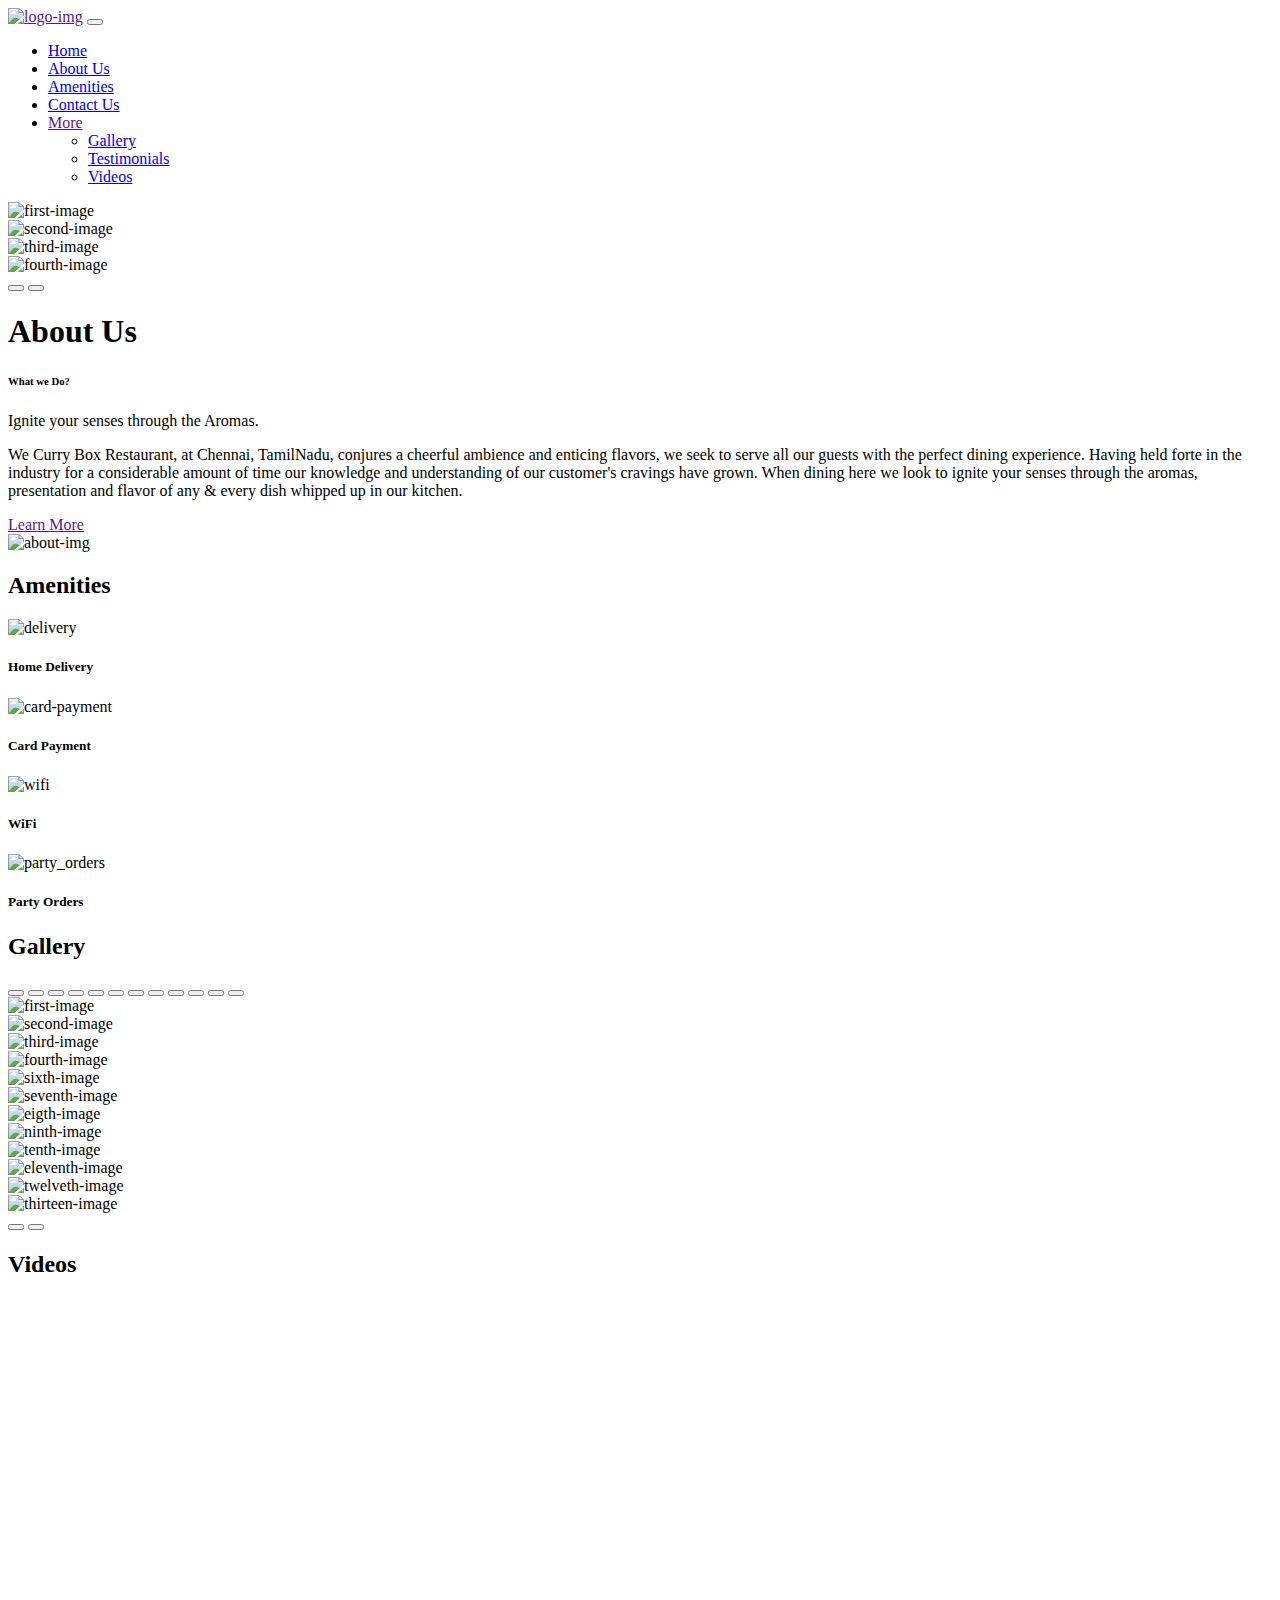
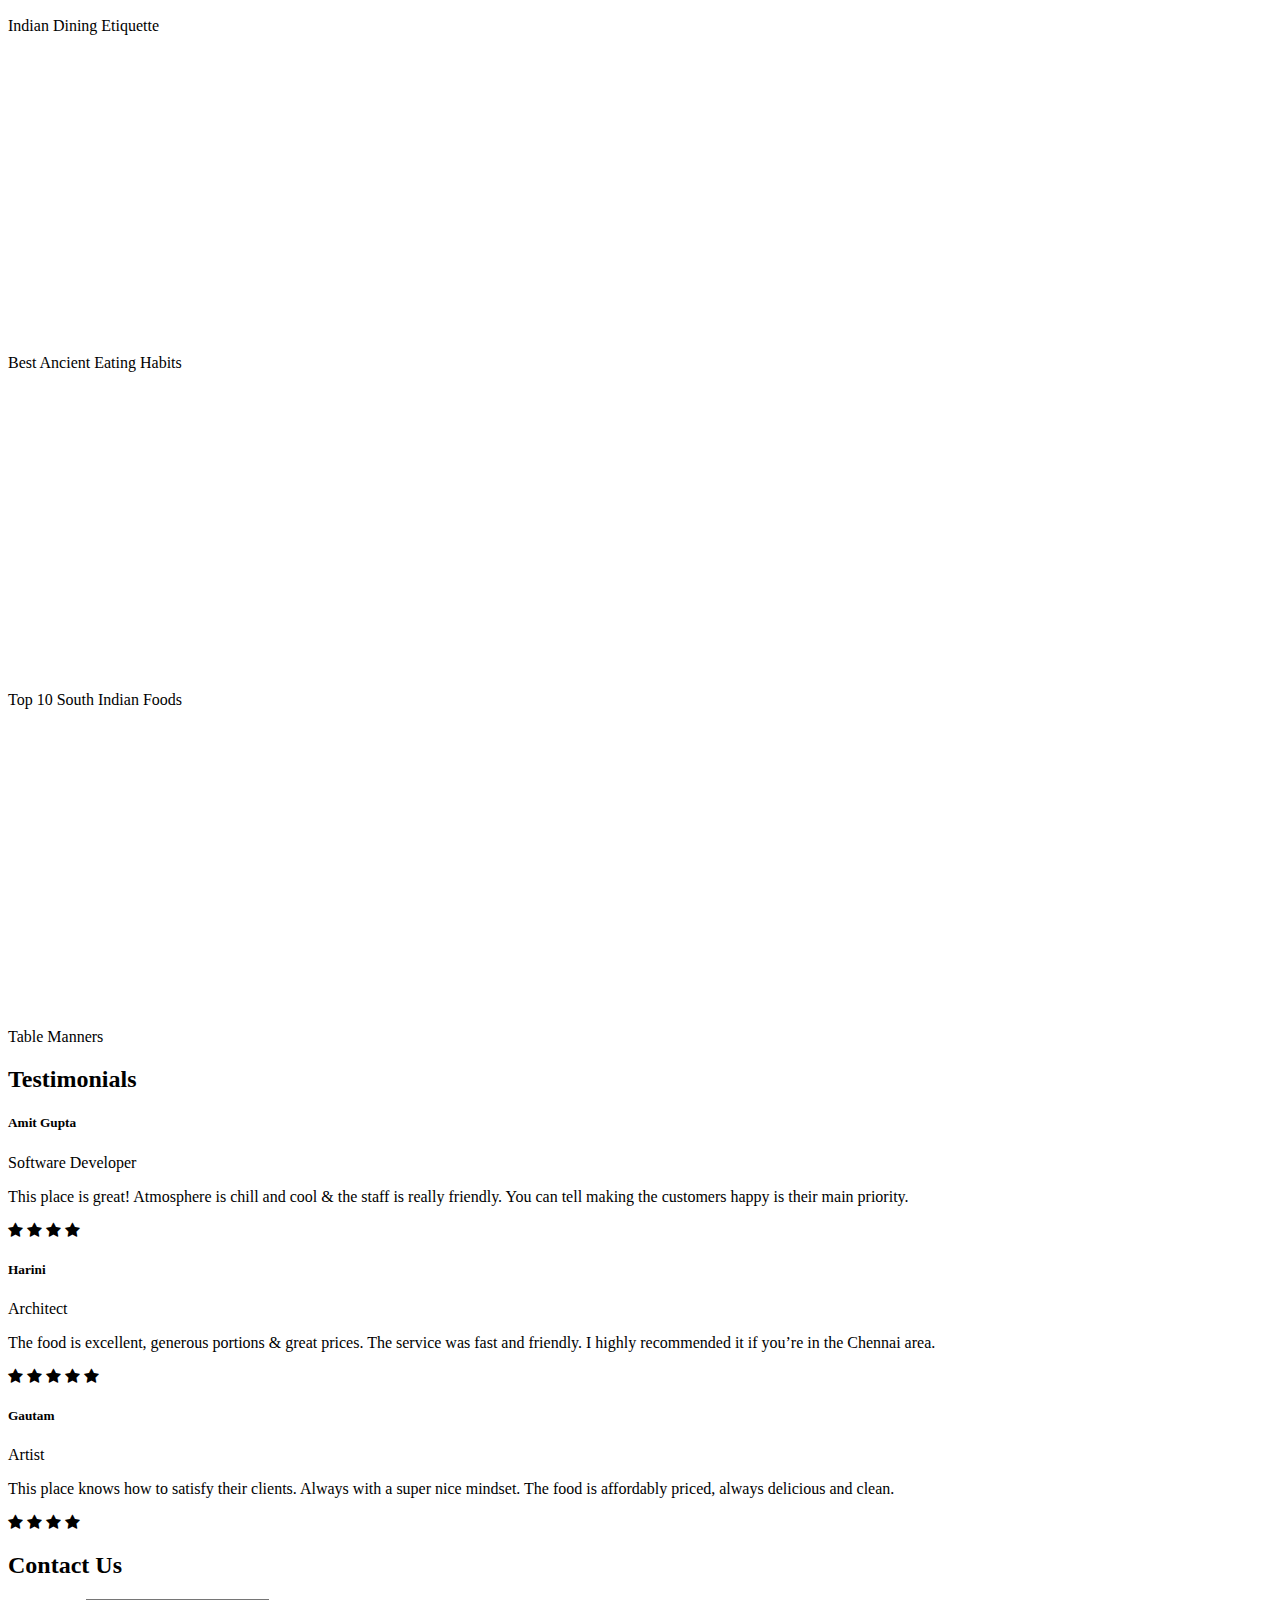
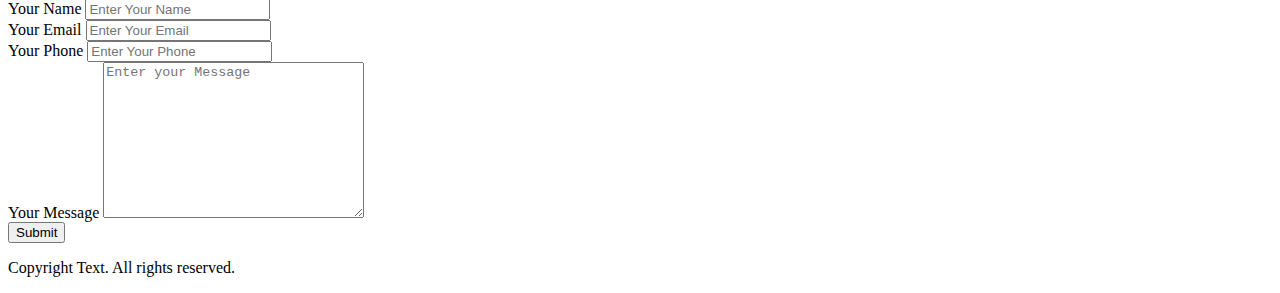
==== index.html @ 2f4ee542 "Add files via upload" ====
<!DOCTYPE html>
<html lang="en">

<head>
    <meta charset="UTF-8">
    <meta http-equiv="X-UA-Compatible" content="IE=edge">
    <meta name="viewport" content="width=device-width, initial-scale=1.0">
    <title>Curry Box</title>

    <!---- Favicon ----->
    <link rel="icon" href="images/favicon.png">

    <!------------------------- Google Font Integration ---------------------------->
    <link href='http://fonts.googleapis.com/css?family=Open+Sans:400italic,400,700,300|Love+Ya+Like+A+Sister' rel='stylesheet' type='text/css'>

    <!--------- Bootstrap CSS ------>
    <link href="https://cdn.jsdelivr.net/npm/bootstrap@5.0.2/dist/css/bootstrap.min.css" rel="stylesheet" integrity="sha384-EVSTQN3/azprG1Anm3QDgpJLIm9Nao0Yz1ztcQTwFspd3yD65VohhpuuCOmLASjC" crossorigin="anonymous">

    <!--------- Custom CSS -------->
    <link rel="stylesheet" href="css/styles.css">

    <!---- Font Awesome Icons ---->
    <link href="https://maxcdn.bootstrapcdn.com/font-awesome/4.1.0/css/font-awesome.min.css" rel="stylesheet">

</head>

<body data-bs-spy="scroll" data-bs-target="#main_menu">
    
    <!--------------------- Logo & Navbar ----------------->

    <nav id="main_menu" class="navbar navbar-expand-md navbar-light bg-light fixed-top">
        <div class="container">
            <a class="navbar-brand" href=""><img src="images/logo.png" alt="logo-img" width="180"></a>
        
            <button class="navbar-toggler" type="button" data-bs-toggle="collapse" data-bs-target="#mainMenu">
                <span class="navbar-toggler-icon"></span>
            </button>

            <div id="mainMenu" class="collapse navbar-collapse">
                <ul class="navbar-nav ms-auto sticky-top">
                    <li><a class="nav-link" href="#slider">Home</a></li>
                    <li><a class="nav-link" href="#about">About Us</a></li>
                    <li><a class="nav-link" href="#amenities">Amenities</a></li>
                    <li><a class="nav-link" href="#contact">Contact Us</a></li>

                    <li class="dropdown"><a class="nav-link dropdown-toggle" href="" role="button" data-bs-toggle="dropdown">More</a>
                        <ul class="dropdown-menu">
                            <li><a class="dropdown-item" href="#gallery">Gallery</a></li>
                            <li><a class="dropdown-item" href="#testimonials">Testimonials</a></li>
                            <li><a class="dropdown-item" href="#videos">Videos</a></li>
                        </ul>
                    </li>
                </ul>
            </div>

        </div>
    </nav>

    <!---------- Carousel ---------->

    <section id="slider" class="carousel slide carousel-fade" data-bs-ride="carousel" data-bs-touch="true">
        
        <div class="carousel-inner">
            <div class="carousel-item active">
                <img class="d-block w-100" src="images/banner_01.jpg" alt="first-image">
            </div>

            <div class="carousel-item">
                <img class="d-block w-100 mx-auto" src="images/banner_02.jpeg" alt="second-image">
            </div>

            <div class="carousel-item">
                <img class="d-block w-100" src="images/banner_03.jpeg" alt="third-image">
            </div>

            <div class="carousel-item">
                <img class="d-block w-100" src="images/banner_04.jpeg" alt="fourth-image">
            </div>
        </div>

        <button class="carousel-control-prev" type="button" data-bs-target="#slider" data-bs-slide="prev">
            <span class="carousel-control-prev-icon"></span>
        </button>

        <button class="carousel-control-next" type="button" data-bs-target="#slider" data-bs-slide="next">
            <span class="carousel-control-next-icon"></span>
        </button>

    </section>

    <!------------------ About Us --------------->

    <section id="about" class="pt-md-5">
        <div class="container">
            <div class="row">
                <div class="col-md-6 align-self-center">
                    <h1>About Us</h1>
                    <h6>What we Do?</h6>
                    <p>Ignite your senses through the Aromas.</p>
                    <p>We Curry Box Restaurant, at Chennai, TamilNadu, conjures a cheerful ambience and enticing flavors, we seek to serve all our guests with the perfect dining experience. Having held forte in the industry for a considerable amount of time our knowledge and understanding of our customer's cravings have grown. When dining here we look to ignite your senses through the aromas, presentation and flavor of any & every dish whipped up in our kitchen.</p>
                    <a class="btn btn-info" href="">Learn More</a>
                </div>
                <div class="col-md-6 align-self-md-center">
                    <img src="images/about.PNG" alt="about-img">
                </div>
            </div>
        </div>
    </section>

    <!------------------- Amenities -------------->

    <section id="amenities" class="pb-5">
        <div class="container">
            <div class="row mb-3">
                <div class="offset-md-2 col-md-8 text-center">
                    <h2>Amenities</h2>
                </div>
            </div>
            <div class="row">
                <div class="col-md-3">
                    <div class="card">
                        <img src="images/delivery.PNG" alt="delivery" class="card-img-top">
                        <div class="card-body">
                            <h5>Home Delivery</h5>
                        </div>
                    </div>
                </div>

                <div class="col-md-3">
                    <div class="card">
                        <img src="images/card.PNG" alt="card-payment" class="card-img-top">
                        <div class="card-body">
                            <h5>Card Payment</h5>
                        </div>
                    </div>
                </div>

                <div class="col-md-3">
                    <div class="card">
                        <img src="images/wifi.PNG" alt="wifi" class="card-img-top">
                        <div class="card-body">
                            <h5>WiFi</h5>
                        </div>
                    </div>
                </div>

                <div class="col-md-3">
                    <div class="card">
                        <img src="images/party_orders.PNG" alt="party_orders" class="card-img-top">
                        <div class="card-body">
                            <h5>Party Orders</h5>
                        </div>
                    </div>
                </div>

            </div>
        </div>
    </section>

    <!------------ Gallery ---------->

    <section id="gallery" class="pb-5">
        <div class="container">
            <div class="row mb-3">
                <div class="offset-md-2 col-md-8 text-center">
                    <h2>Gallery</h2>
                </div>
            </div>

            <section id="gallery_carousel" class="carousel slide carousel-fade" data-bs-ride="carousel" data-bs-touch="true">
                
                <div class="carousel-indicators">
                    <button type="button" data-bs-target="#gallery_carousel" data-bs-slide-to="0" class="active" aria-current="true" aria-label="Slide 1"></button>
                    <button type="button" data-bs-target="#gallery_carousel" data-bs-slide-to="1" aria-label="Slide 2"></button>
                    <button type="button" data-bs-target="#gallery_carousel" data-bs-slide-to="2" aria-label="Slide 3"></button>
                    <button type="button" data-bs-target="#gallery_carousel" data-bs-slide-to="3" aria-label="Slide 4"></button>
                    <button type="button" data-bs-target="#gallery_carousel" data-bs-slide-to="4" aria-label="Slide 5"></button>
                    <button type="button" data-bs-target="#gallery_carousel" data-bs-slide-to="5" aria-label="Slide 6"></button>
                    <button type="button" data-bs-target="#gallery_carousel" data-bs-slide-to="6" aria-label="Slide 7"></button>
                    <button type="button" data-bs-target="#gallery_carousel" data-bs-slide-to="7" aria-label="Slide 8"></button>
                    <button type="button" data-bs-target="#gallery_carousel" data-bs-slide-to="8" aria-label="Slide 9"></button>
                    <button type="button" data-bs-target="#gallery_carousel" data-bs-slide-to="9" aria-label="Slide 10"></button>
                    <button type="button" data-bs-target="#gallery_carousel" data-bs-slide-to="10" aria-label="Slide 11"></button>
                    <button type="button" data-bs-target="#gallery_carousel" data-bs-slide-to="11" aria-label="Slide 12"></button>
                </div>
                
                <div class="carousel-inner">
                    <div class="carousel-item active">
                        <img class="d-block w-100" src="images/gallery_01.webp" alt="first-image">
                    </div>
    
                    <div class="carousel-item">
                        <img class="d-block w-100 mx-auto" src="images/gallery_02.webp" alt="second-image">
                    </div>
    
                    <div class="carousel-item">
                        <img class="d-block w-100" src="images/gallery_03.webp" alt="third-image">
                    </div>
    
                    <div class="carousel-item">
                        <img class="d-block w-100" src="images/gallery_04.webp" alt="fourth-image">
                    </div>

                    <div class="carousel-item">
                        <img class="d-block w-100" src="images/gallery_06.webp" alt="sixth-image">
                    </div>

                    <div class="carousel-item">
                        <img class="d-block w-100" src="images/gallery_07.jpeg" alt="seventh-image">
                    </div>

                    <div class="carousel-item">
                        <img class="d-block w-100" src="images/gallery_08.webp" alt="eigth-image">
                    </div>

                    <div class="carousel-item">
                        <img class="d-block w-100" src="images/gallery_09.jpg" alt="ninth-image">
                    </div>

                    <div class="carousel-item">
                        <img class="d-block w-100" src="images/gallery_10.jpg" alt="tenth-image">
                    </div>

                    <div class="carousel-item">
                        <img class="d-block w-100" src="images/gallery_11.jpg" alt="eleventh-image">
                    </div>

                    <div class="carousel-item">
                        <img class="d-block w-100" src="images/gallery_12.webp" alt="twelveth-image">
                    </div>

                    <div class="carousel-item">
                        <img class="d-block w-100" src="images/gallery_13.jpg" alt="thirteen-image">
                    </div>
                </div>

                <button class="carousel-control-prev" type="button" data-bs-target="#gallery_carousel" data-bs-slide="prev">
                    <span class="carousel-control-prev-icon"></span>
                </button>
        
                <button class="carousel-control-next" type="button" data-bs-target="#gallery_carousel" data-bs-slide="next">
                    <span class="carousel-control-next-icon"></span>
                </button>
            </section>
            
        </div>
    </section>

    <!----------- Videos ----------->

    <section id="videos" class="pb-5 pt-5">

        <div class="container">
            <div class="row mb-3">
                <div class="offset-md-2 col-md-8 text-center">
                    <h2>Videos</h2>
                </div>
            </div>
        </div>

        <div class="video-row">
            <div class="col-md-5 col-xs-12 video-desc-holder">
                <div class="col-md-12">
                    <div class="video-player-holder" data-src="https://www.youtube.com/embed/RXp1ndWek_M" data-video-type="youtube">
                        <iframe width="560" height="315" src="https://www.youtube.com/embed/RXp1ndWek_M" title="YouTube video player" frameborder="0" allow="accelerometer; autoplay; clipboard-write; encrypted-media; gyroscope; picture-in-picture" allowfullscreen></iframe>
                    </div>
                </div>
                <div class="col-md-12 align-center">
                    <div class="header">Indian Dining Etiquette</div>
                </div>
            </div>

            <div class="col-md-5 col-xs-12 video-desc-holder">
                <div class="col-md-12">
                    <div class="video-player-holder" data-src="https://www.youtube.com/embed/hCQ5hl9m8Jk" data-video-type="youtube">
                        <iframe width="560" height="315" src="https://www.youtube.com/embed/hCQ5hl9m8Jk" title="YouTube video player" frameborder="0" allow="accelerometer; autoplay; clipboard-write; encrypted-media; gyroscope; picture-in-picture" allowfullscreen></iframe>
                    </div>
                </div>
                <div class="col-md-12 align-center">
                    <div class="header">Best Ancient Eating Habits</div>
                </div>
            </div>
        </div>

        <div class="video-row">
            <div class="col-md-5 col-xs-12 video-desc-holder">
                <div class="col-md-12">
                    <div class="video-player-holder" data-src="https://www.youtube.com/embed/u6Q_IOS0MtA" data-video-type="youtube">
                        <iframe width="560" height="315" src="https://www.youtube.com/embed/u6Q_IOS0MtA" title="YouTube video player" frameborder="0" allow="accelerometer; autoplay; clipboard-write; encrypted-media; gyroscope; picture-in-picture" allowfullscreen></iframe>
                    </div>
                </div>
                <div class="col-md-12 align-center">
                    <div class="header">Top 10 South Indian Foods</div>
                </div>
            </div>

            <div class="col-md-5 col-xs-12 video-desc-holder">
                <div class="col-md-12">
                    <div class="video-player-holder" data-src="https://www.youtube.com/embed/SQvV4SNeH-U" data-video-type="youtube">
                        <iframe width="560" height="315" src="https://www.youtube.com/embed/SQvV4SNeH-U" title="YouTube video player" frameborder="0" allow="accelerometer; autoplay; clipboard-write; encrypted-media; gyroscope; picture-in-picture" allowfullscreen></iframe>
                    </div>
                </div>
                <div class="col-md-12 align-center">
                    <div class="header">Table Manners</div>
                </div>
            </div>
        </div>
        
    </section>

    <!---------- Testimonials ----------->

    <section id="testimonials" class="pb-5 pt-5">
        <div class="container">
            <div class="row mb-3">
                <div class="offset-md-2 col-md-8 text-center">
                    <h2>Testimonials</h2>
                </div>
            </div>
        </div>

        <div class="container mt-5 mb-5">
            <div class="row g-2">
                <div class="col-md-4">
                    <div class="card p-3 text-center px-4">
                        <div class="user-content">
                            <h5 class="mb-0">Amit Gupta</h5> <span>Software Developer</span>
                            <p>This place is great! Atmosphere is chill and cool & the staff is really friendly. You can tell making the customers happy is their main priority.</p>
                        </div>
                        <div class="ratings"> <i class="fa fa-star"></i> <i class="fa fa-star"></i> <i class="fa fa-star"></i> <i class="fa fa-star"></i> </div>
                    </div>
                </div>
                <div class="col-md-4">
                    <div class="card p-3 text-center px-4">
                        <div class="user-content">
                            <h5 class="mb-0">Harini</h5> <span>Architect</span>
                            <p>The food is excellent, generous portions & great prices. The service was fast and friendly. I highly recommended it if you’re in the Chennai area.</p>
                        </div>
                        <div class="ratings"> <i class="fa fa-star"></i> <i class="fa fa-star"></i> <i class="fa fa-star"></i> <i class="fa fa-star"></i> <i class="fa fa-star"></i> </div>
                    </div>
                </div>
                <div class="col-md-4">
                    <div class="card p-3 text-center px-4">
                        <div class="user-content">
                            <h5 class="mb-0">Gautam</h5> <span>Artist</span>
                            <p>This place knows how to satisfy their clients. Always with a super nice mindset. The food is affordably priced, always delicious and clean.</p>
                        </div>
                        <div class="ratings"> <i class="fa fa-star"></i> <i class="fa fa-star"></i> <i class="fa fa-star"></i> <i class="fa fa-star"></i> </div>
                    </div>
                </div>
            </div>
        </div>

    </section>

    <!---------- Contact Us -------->

    <section id="contact">
        <div class="container">
          <div class="row">
            <div class="offset-md-2 col-md-8">
              <div class="card p-4 my-5 text-center">
                <h2>Contact Us</h2>
      
                <form action="" class="p-3 text-start">
                  <div class="mb-3">
                    <label for="name" class="form-label">Your Name</label>
                    <input type="name" name="" id="" placeholder="Enter Your Name" class="form-control">
                  </div>
                  <div class="mb-3">
                    <label for="email" class="form-label">Your Email</label>
                    <input type="email" name="" id="" placeholder="Enter Your Email" class="form-control">
                  </div>
                  <div class="mb-3">
                    <label for="phone" class="form-label">Your Phone</label>
                    <input type="text" name="" id="" placeholder="Enter Your Phone" class="form-control">
                  </div>
                  <div class="mb-3">
                    <label for="message" class="form-label">Your Message</label>
                    <textarea name="" id="" cols="30" rows="10" placeholder="Enter your Message" class="form-control"></textarea>
                  </div>
                  <button class="btn btn-info">Submit</button>
                </form>
              </div>
            </div>
          </div>
        </div>
      </section>

      <!---------- Footer ---------->
      <footer class="pt-3">
        <div class="container">
            <div class="row">
              <div class="col-md-12 text-center">
                <p>Copyright Text. All rights reserved.</p>
              </div>
            </div>
          </div>
      </footer>

    <!--------- Javascript ------->
    <script src="https://cdn.jsdelivr.net/npm/bootstrap@5.0.2/dist/js/bootstrap.bundle.min.js" integrity="sha384-MrcW6ZMFYlzcLA8Nl+NtUVF0sA7MsXsP1UyJoMp4YLEuNSfAP+JcXn/tWtIaxVXM" crossorigin="anonymous"></script>

</body>
</html>
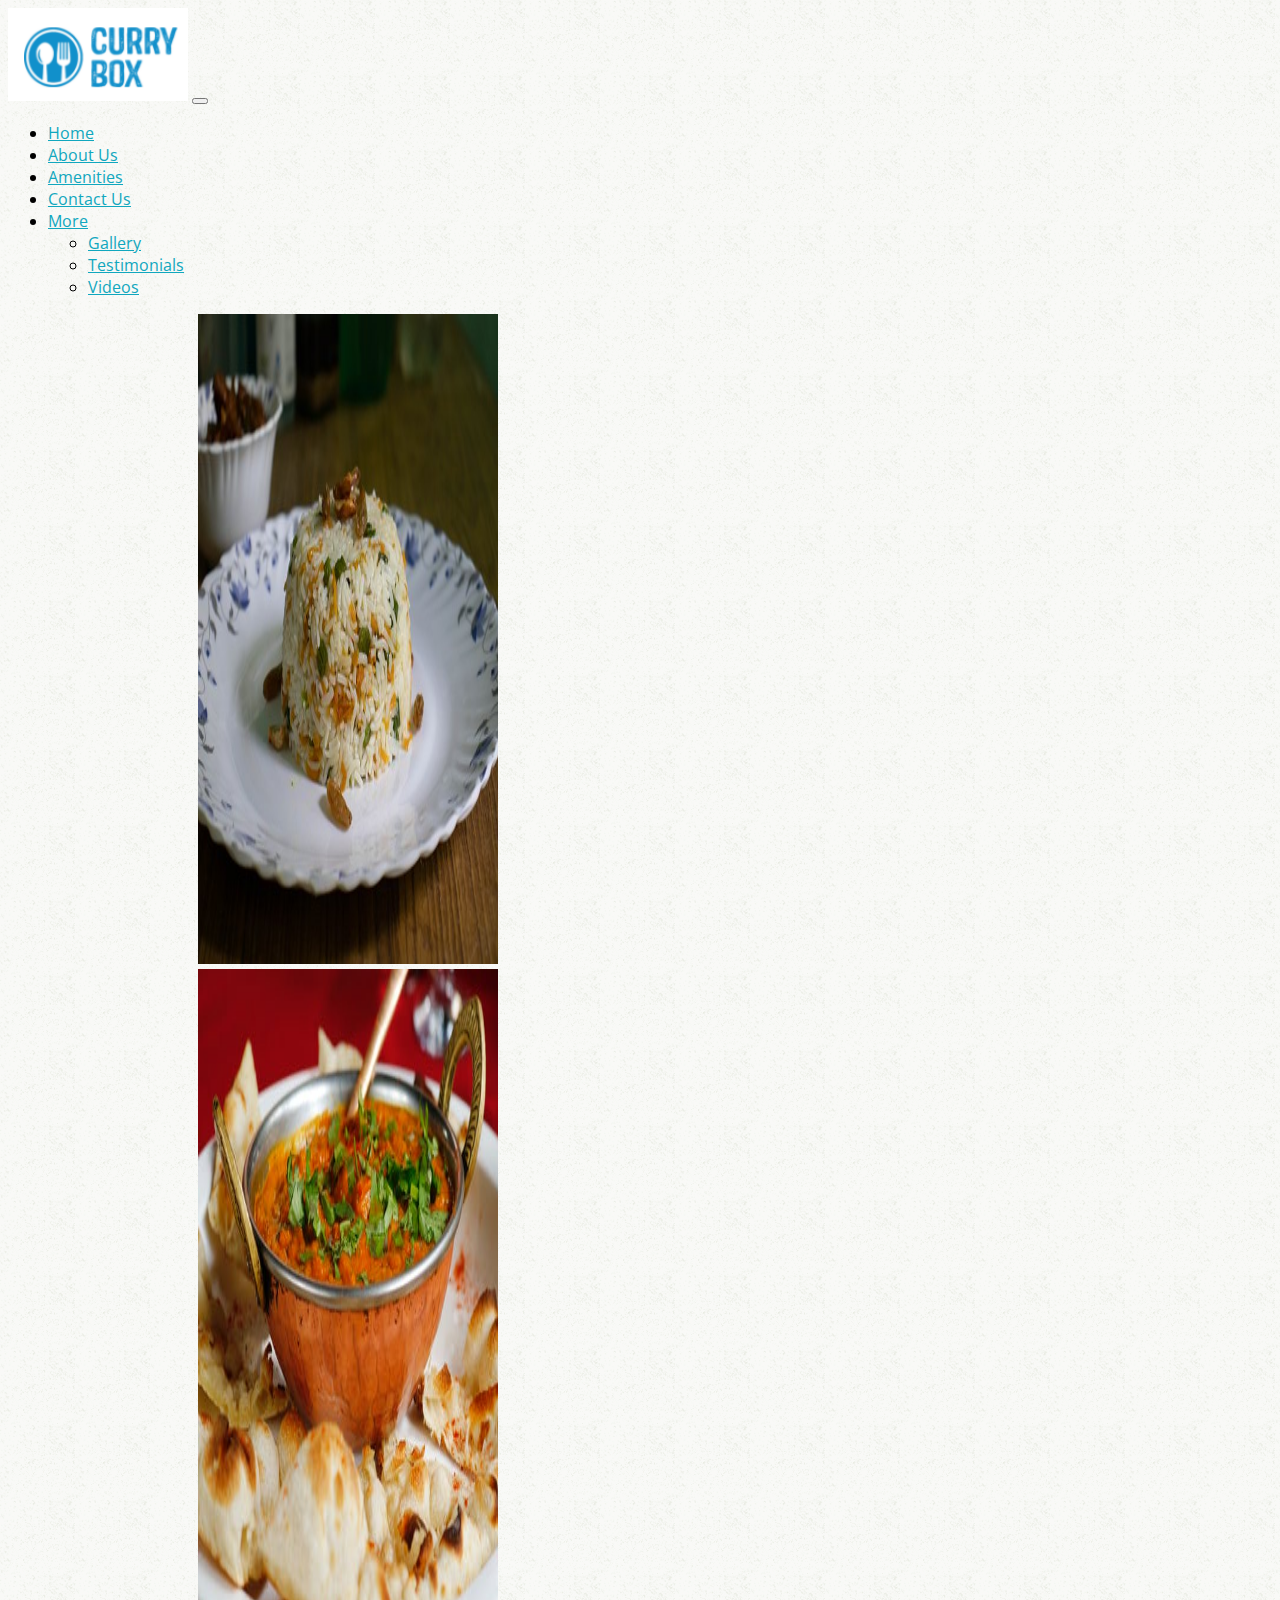
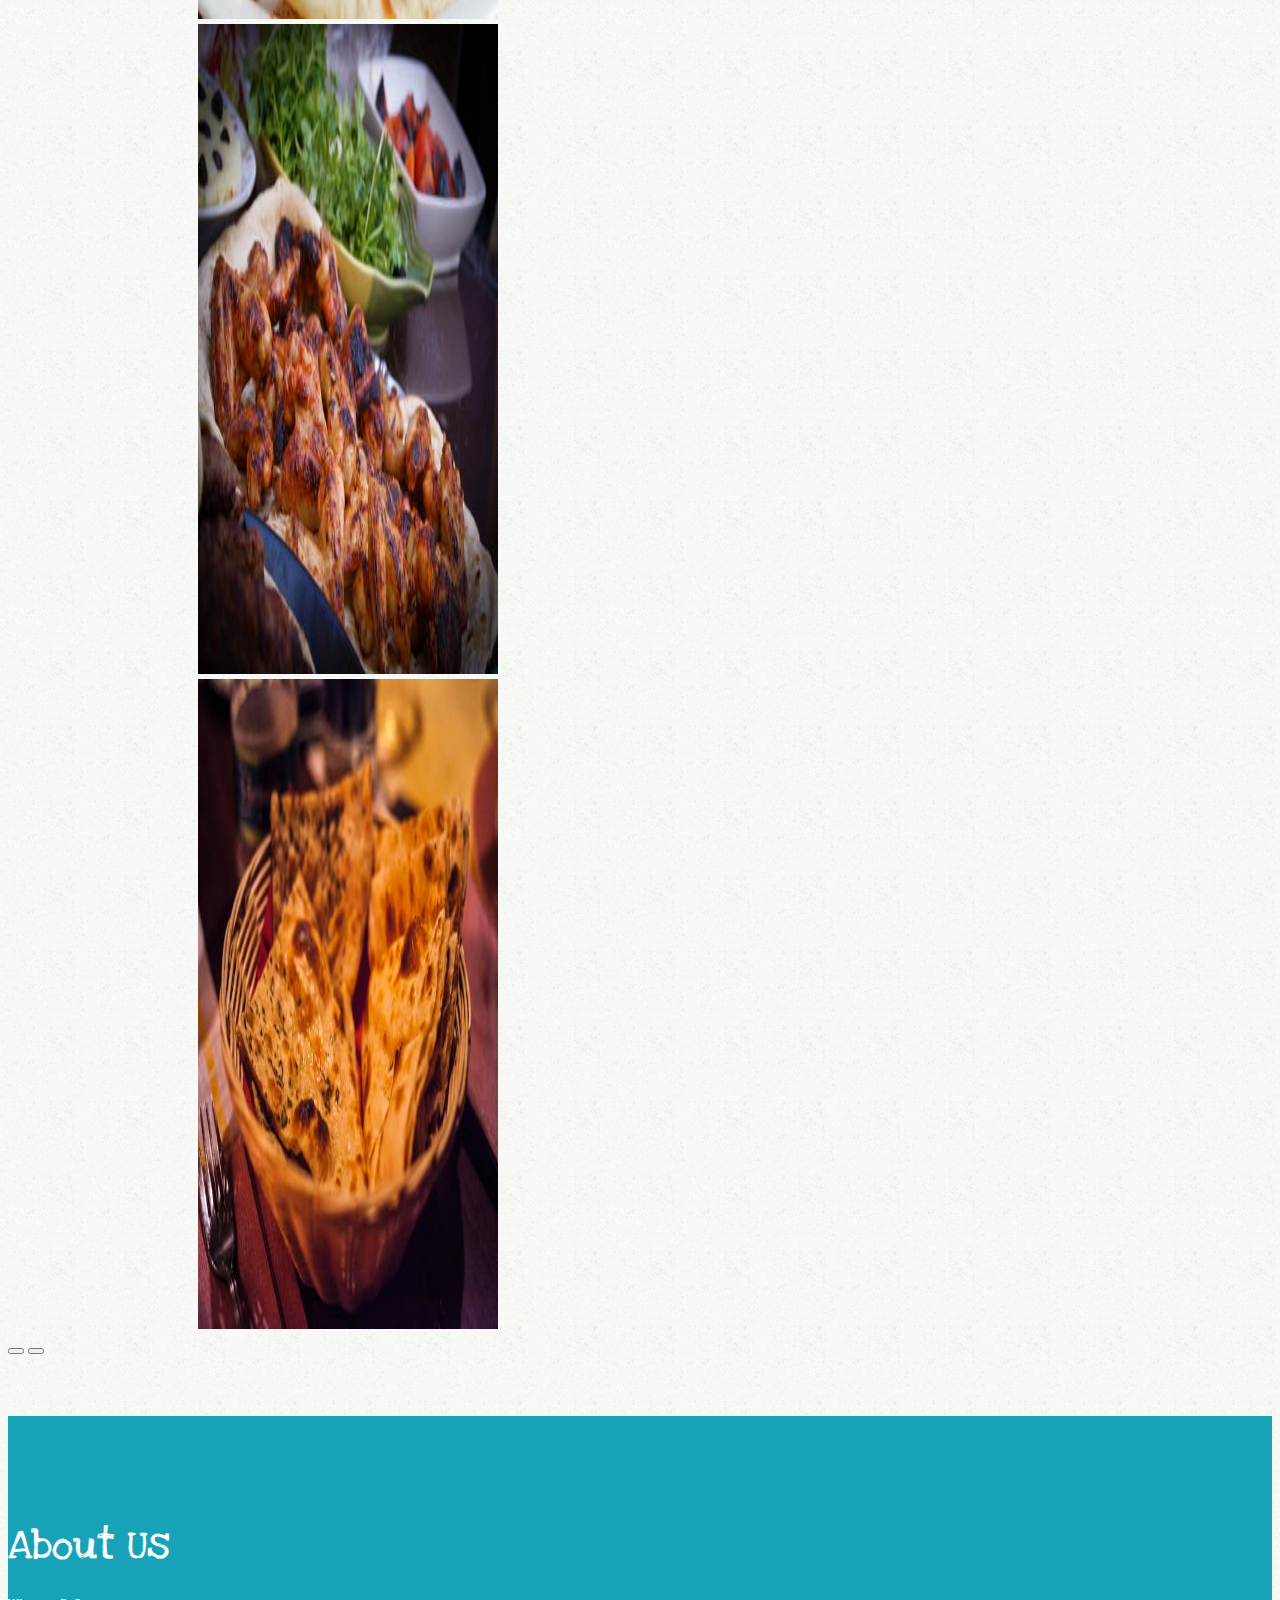
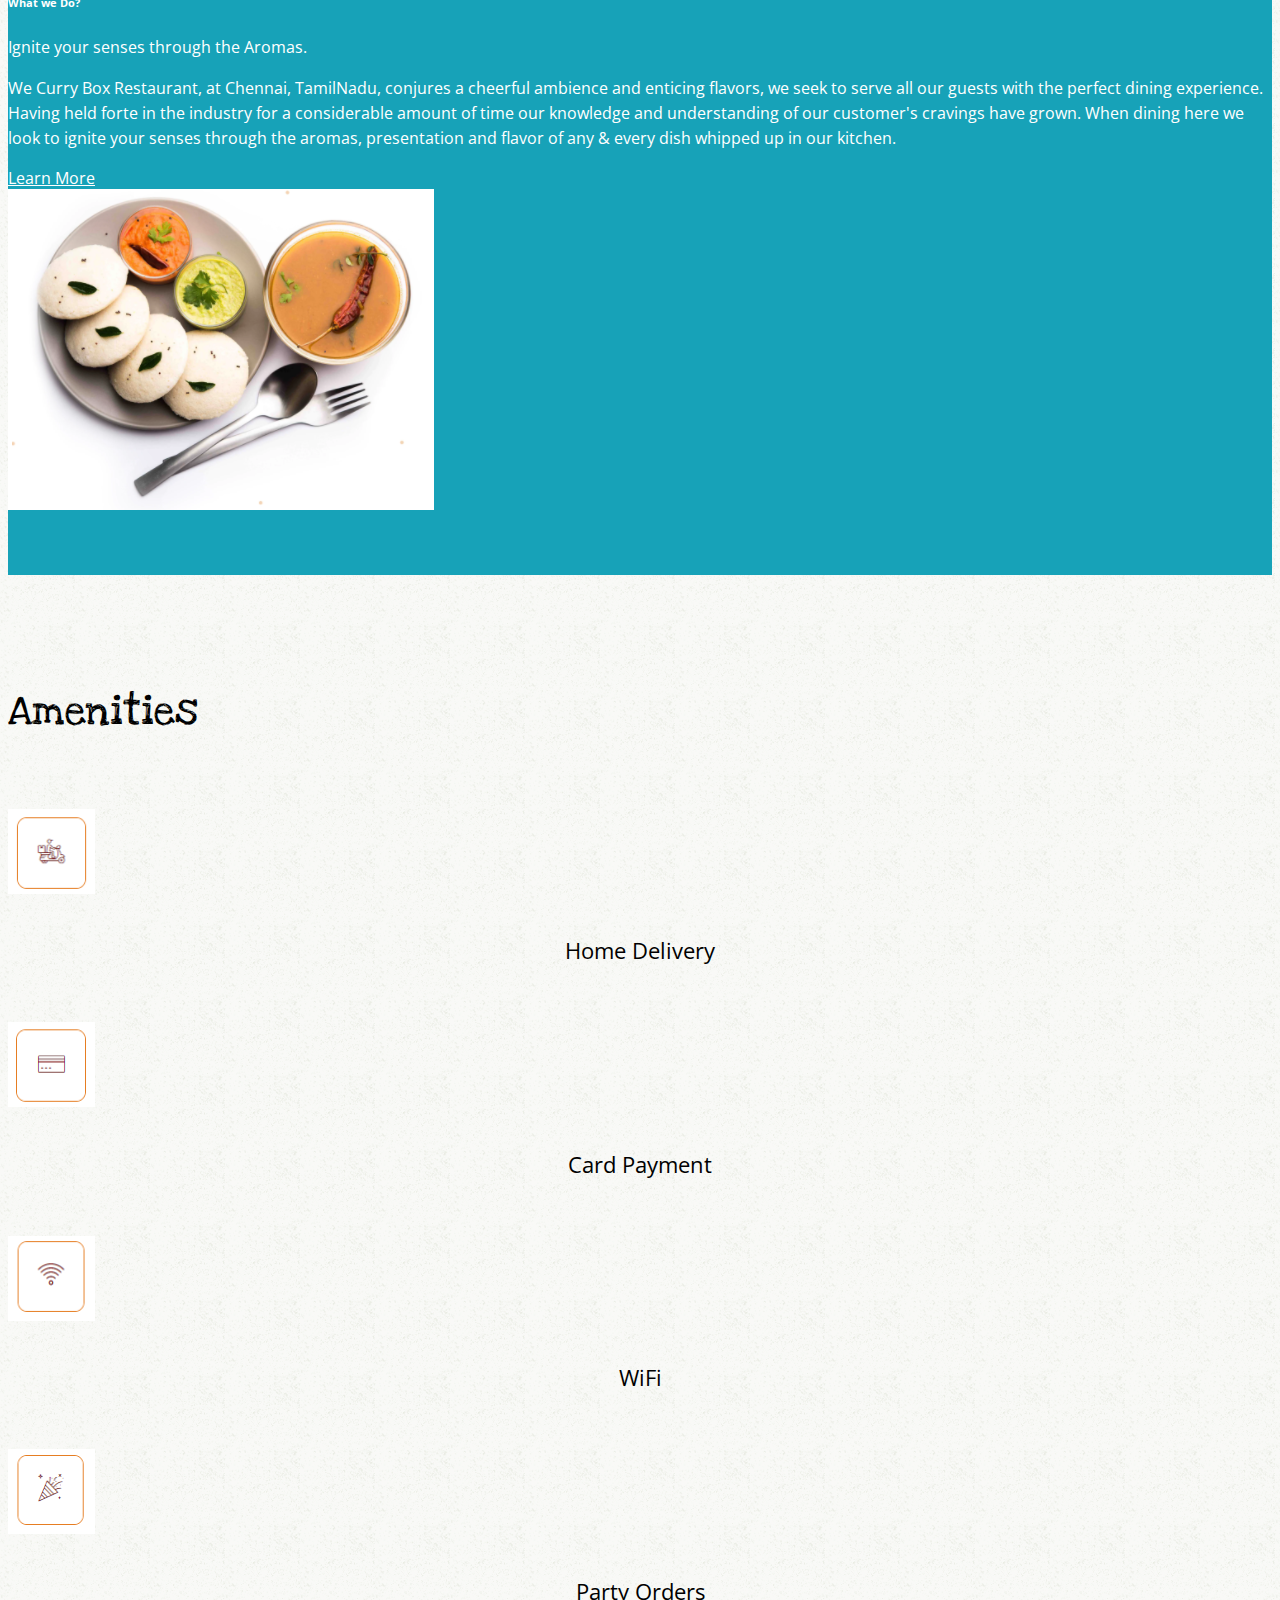
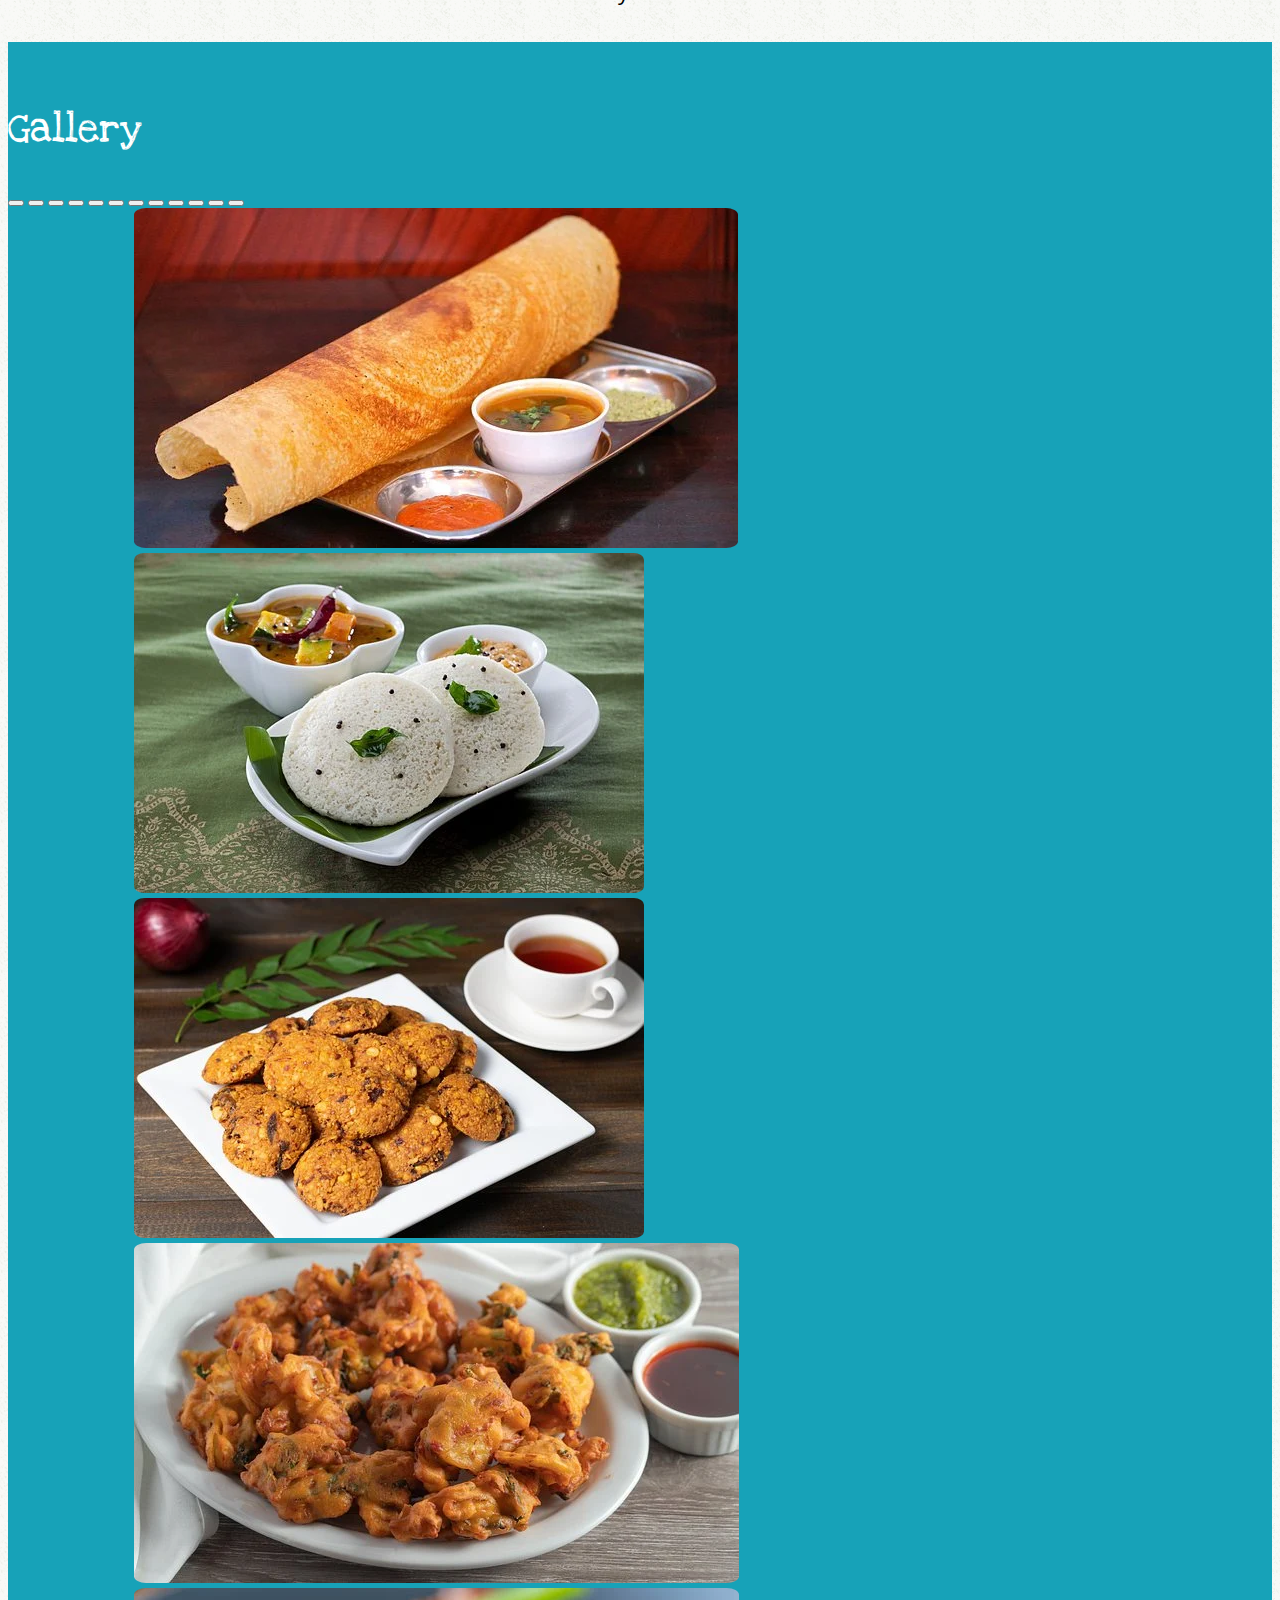
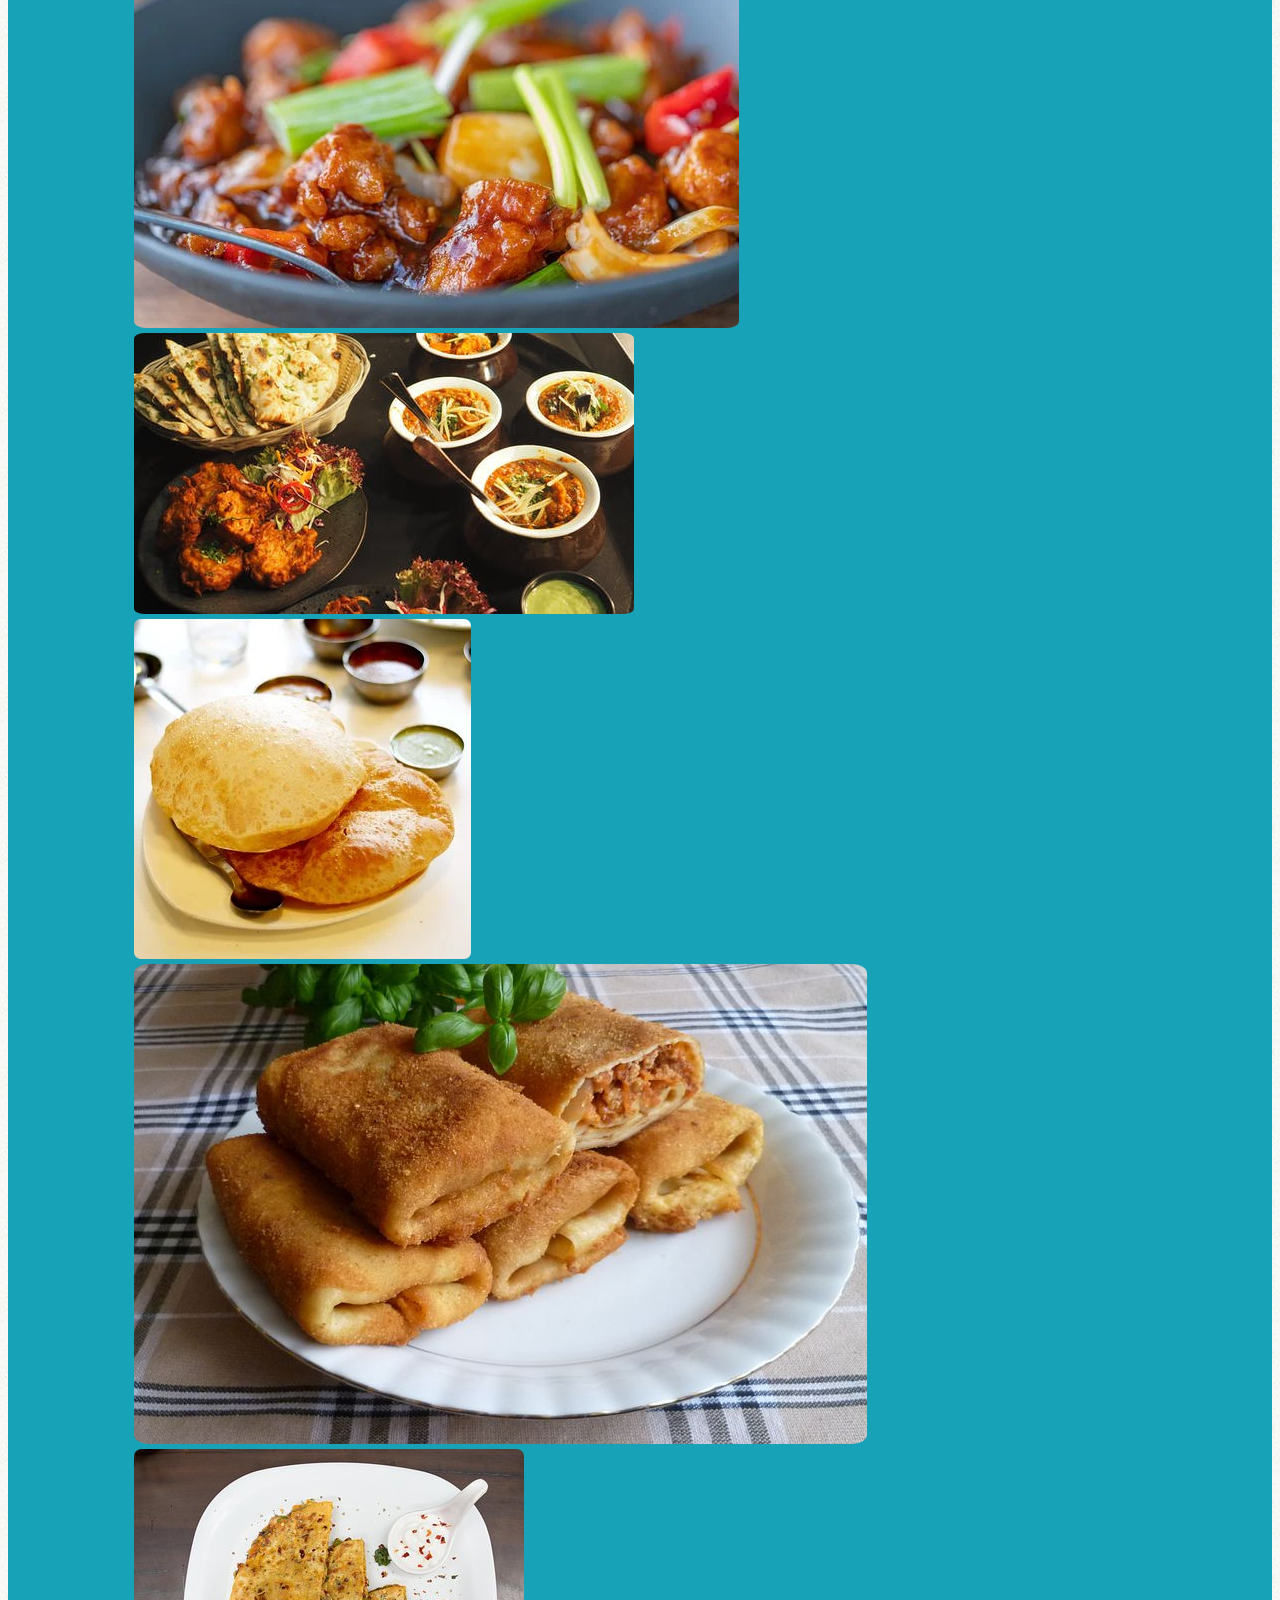
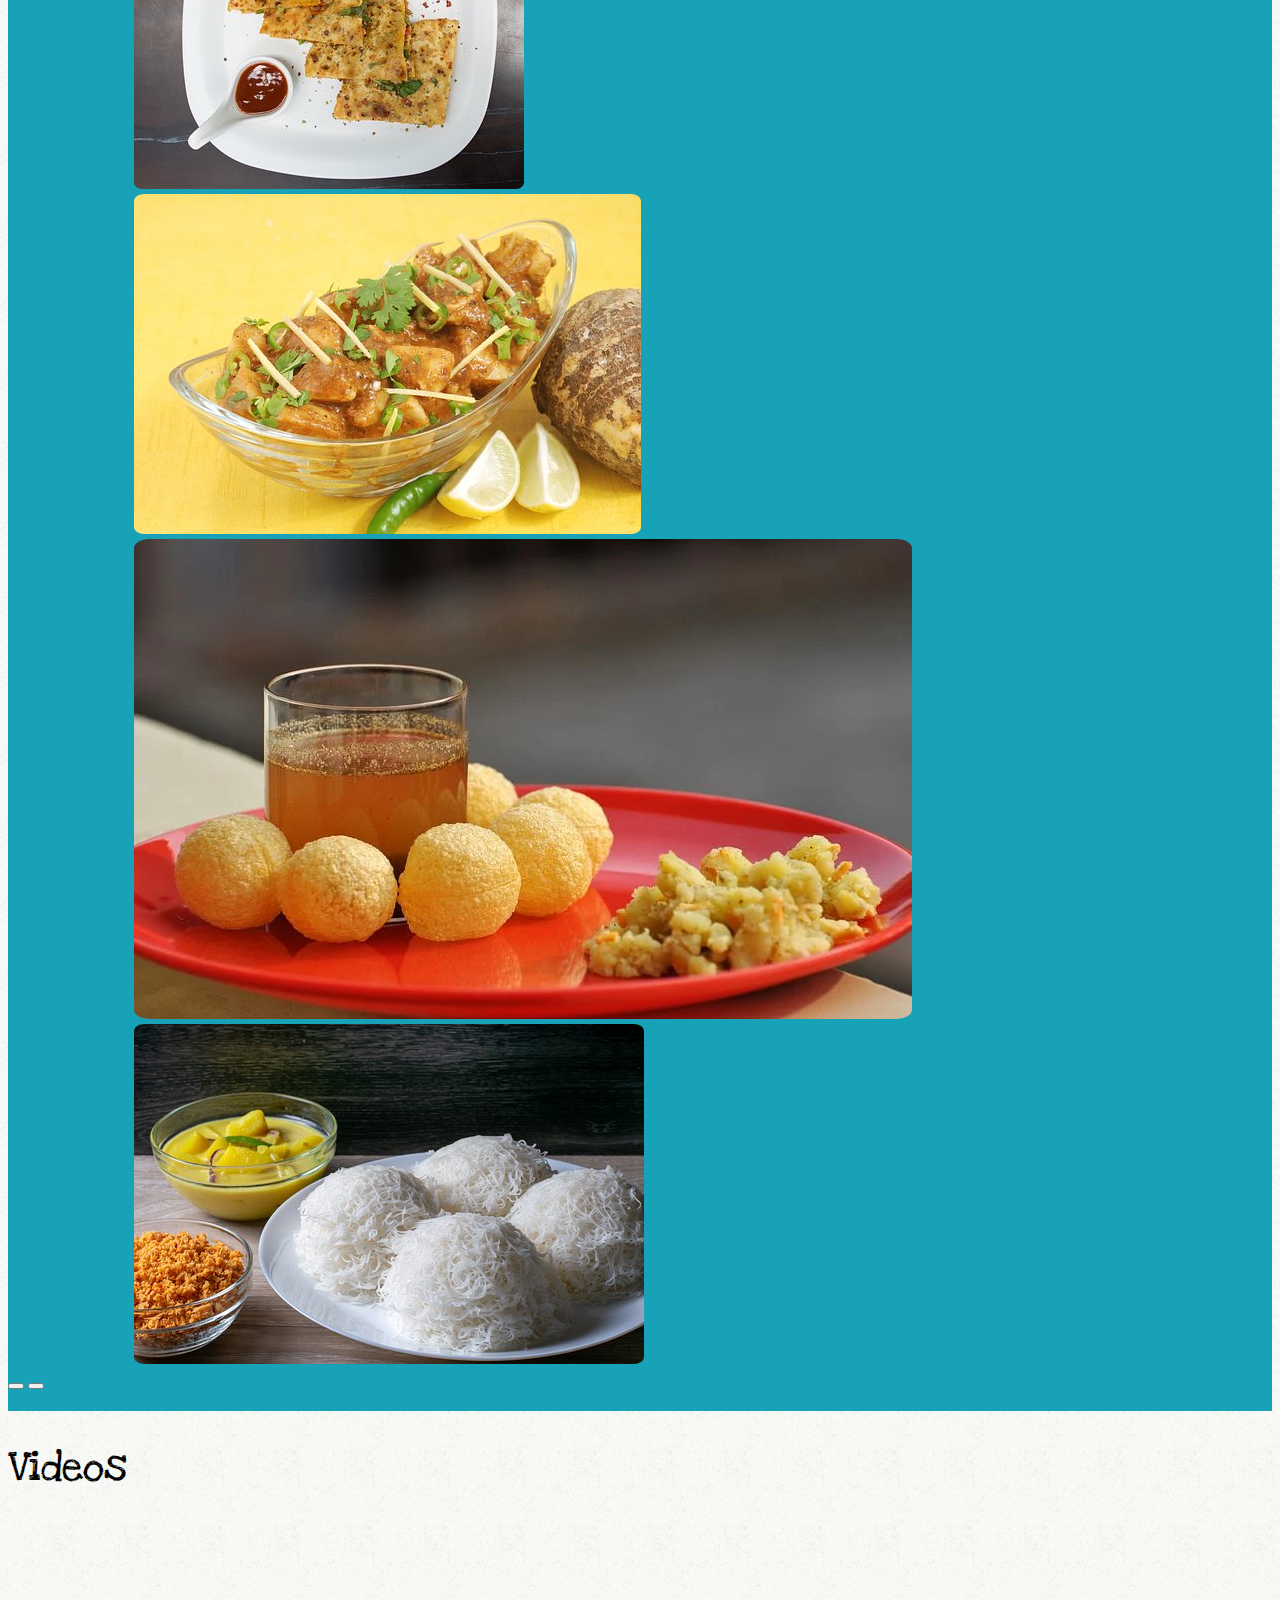
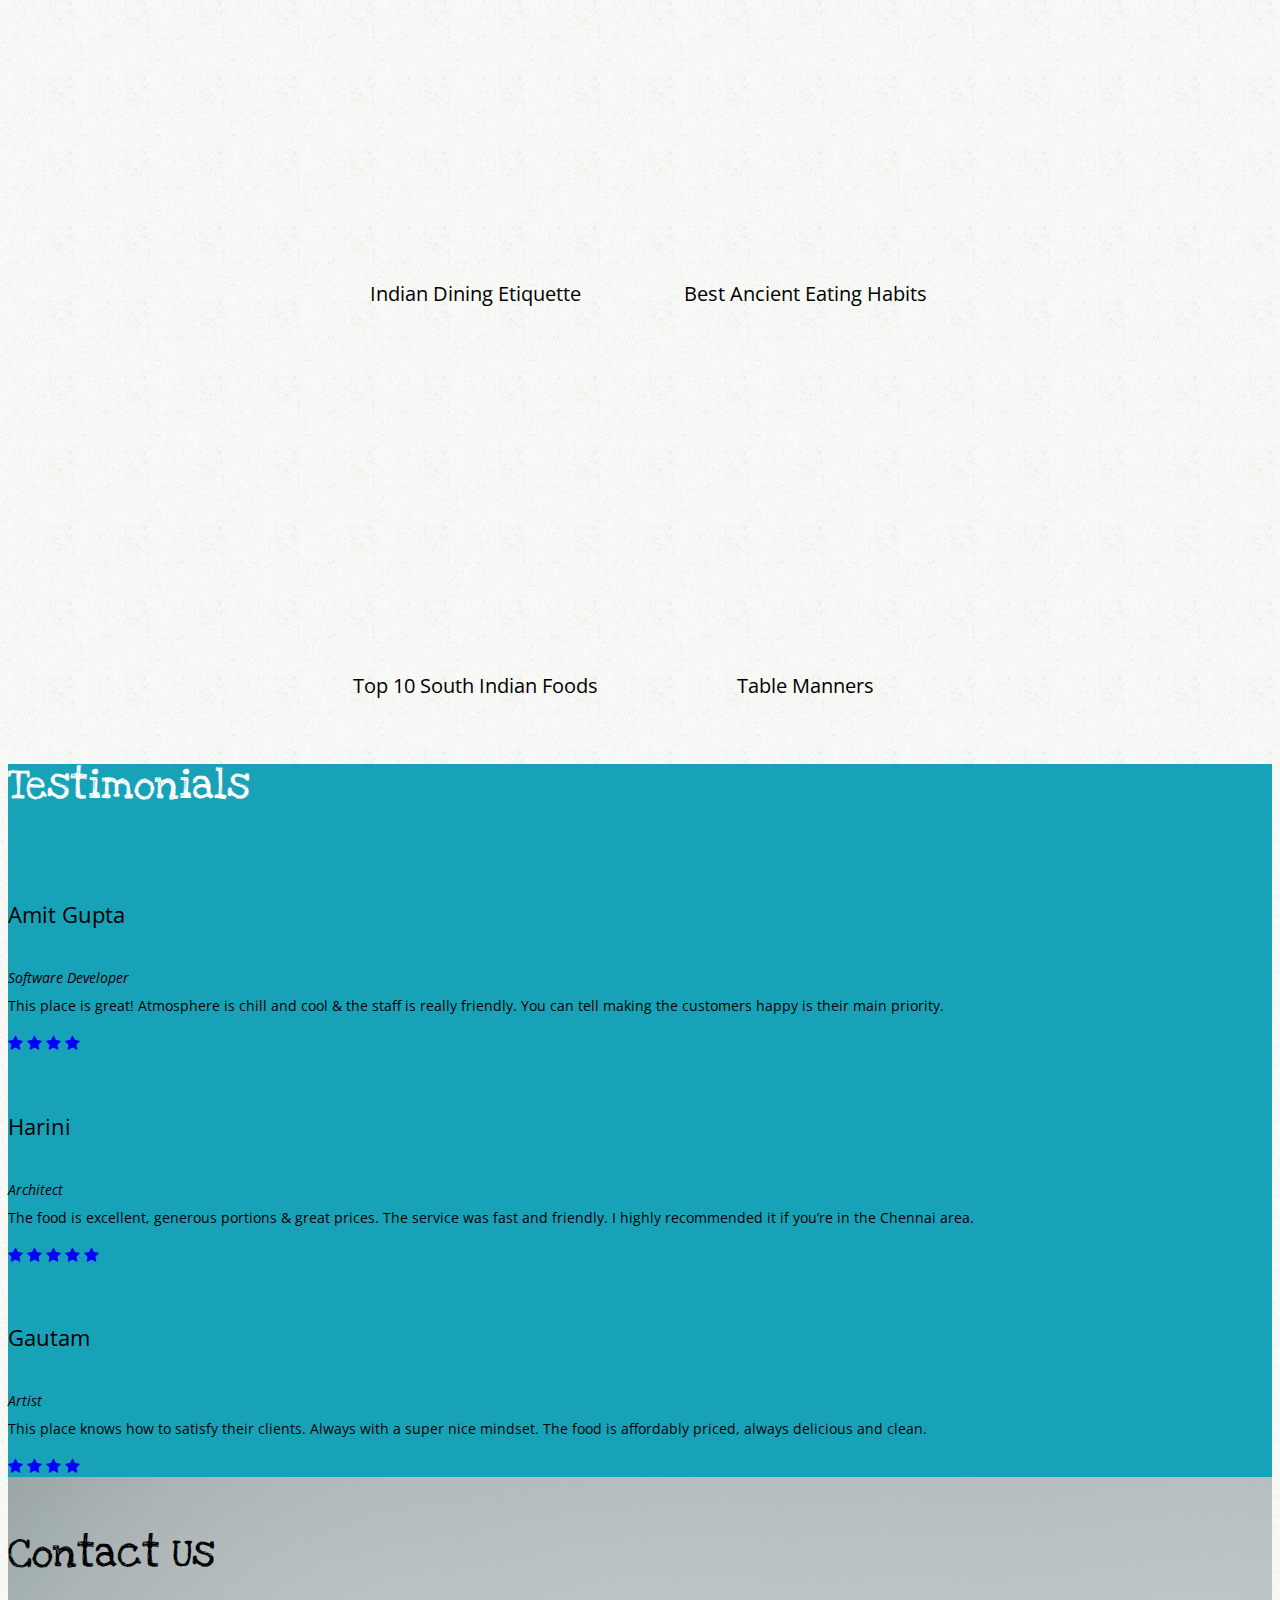
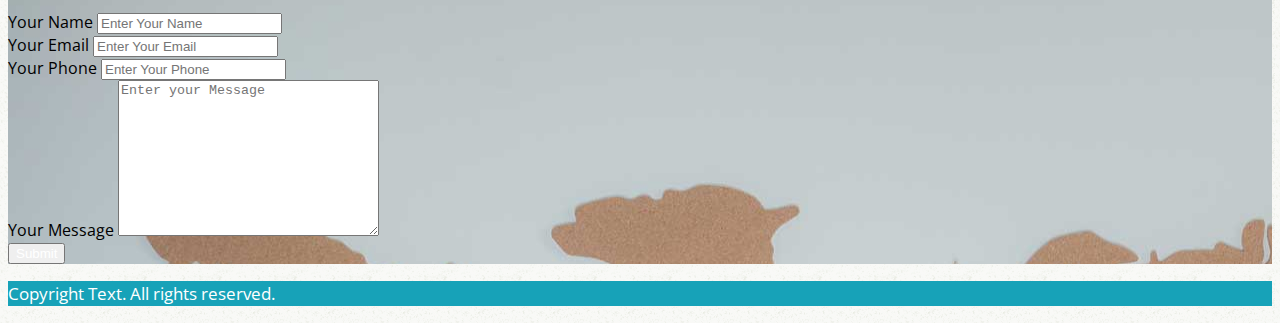
==== commit 07abca41: "Update index.html" ====
--- a/index.html
+++ b/index.html
@@ -11,7 +11,7 @@
     <link rel="icon" href="images/favicon.png">
 
     <!------------------------- Google Font Integration ---------------------------->
-    <link href='http://fonts.googleapis.com/css?family=Open+Sans:400italic,400,700,300|Love+Ya+Like+A+Sister' rel='stylesheet' type='text/css'>
+    <link href='https://fonts.googleapis.com/css?family=Open+Sans:400italic,400,700,300|Love+Ya+Like+A+Sister' rel='stylesheet' type='text/css'>
 
     <!--------- Bootstrap CSS ------>
     <link href="https://cdn.jsdelivr.net/npm/bootstrap@5.0.2/dist/css/bootstrap.min.css" rel="stylesheet" integrity="sha384-EVSTQN3/azprG1Anm3QDgpJLIm9Nao0Yz1ztcQTwFspd3yD65VohhpuuCOmLASjC" crossorigin="anonymous">
@@ -402,4 +402,4 @@
     <script src="https://cdn.jsdelivr.net/npm/bootstrap@5.0.2/dist/js/bootstrap.bundle.min.js" integrity="sha384-MrcW6ZMFYlzcLA8Nl+NtUVF0sA7MsXsP1UyJoMp4YLEuNSfAP+JcXn/tWtIaxVXM" crossorigin="anonymous"></script>
 
 </body>
-</html>+</html>
--- a/css/styles.css
+++ b/css/styles.css
@@ -0,0 +1,213 @@
+img {
+    max-width: 100%;
+    height: auto;
+}
+
+body {
+    background: url(../images/bg-tile.gif) repeat;
+    font-family: 'Open Sans', 'Helvetica Neue', Arial,  sans-serif ;
+    position: relative;
+}
+
+p {
+    font-size: 16px;
+    line-height: 25px;
+}
+
+h1,h2 {
+    font-size: 42px;
+    font-weight: normal;
+    font-family: 'Love Ya Like A Sister', cursive;
+    line-height: 44px;
+}
+
+h3,h4 {
+	font-size: 34px;
+    font-weight: normal;
+    font-family: 'Love Ya Like A Sister', cursive;
+    line-height: 44px;
+}
+
+h5 {
+    font-weight: normal;
+    font-size: 22px;
+}
+
+#main_menu #slider #about #amenities #contact {
+    width: 70%;
+    font-family: 'Open Sans', 'Helvetica Neue', Arial,  sans-serif ;
+}
+
+#mainMenu .nav-link {
+    color: #10a7be;
+    font-size: 16px;
+}
+
+#mainMenu .dropdown-item {
+    color: #10a7be;
+    font-size: 16px;
+}
+
+#mainMenu .nav-link:hover {
+    background: #17a2b8;
+    border-radius: 5px;
+    color: #262626;
+}
+
+#mainMenu .nav-link.active {
+    background: #17a2b8;
+    border-radius: 5px;
+    color: #262626;
+}
+
+.carousel-control-prev-icon, .carousel-control-next-icon{
+    background-color: #262626;
+}
+
+.btn {
+    color: white;
+}
+
+#slider {
+    padding-bottom: 10px;
+    margin-bottom: 50px;
+}
+
+#slider .carousel-inner {
+    width: 70%;
+    margin: auto;
+}
+
+#slider .carousel-inner img {
+    height: 650px;
+    width: 300px;
+}
+
+#about {
+    padding-top: 80px;
+    padding-bottom: 60px;
+    background: #17a2b8;
+    color: white;
+}
+
+#amenities {
+    padding-top: 80px;
+}
+
+#amenities h2{
+    padding-bottom: 20px;
+}
+
+.card {
+    padding-top: 20px;
+}
+
+.card img {
+    width: 87px;
+    height: 85px;
+    margin: 0 auto;
+}
+
+.card .card-body {
+    text-align: center;
+}
+
+#gallery {
+    background: #17a2b8;
+    padding-top: 30px;
+    padding-bottom: 20px;
+    color: white;
+}
+
+#gallery_carousel .carousel-inner {
+    width: 80%;
+    margin: auto;
+} 
+
+#gallery_carousel .carousel-inner img {
+    border-radius: 2%;
+}
+
+#videos h2{
+    padding-bottom: 20px;
+}
+
+.video-row {
+    display: flex;
+    flex: 1;
+    justify-content: center;
+}
+
+.video-row .col-md-5 {
+    padding-bottom: 30px;
+    padding-right: 15px;
+    padding-left: 15px;
+}
+
+.align-center {
+    text-align: center;
+}
+
+iframe { 
+    display: block; 
+    width: 100%; 
+    border-radius: 3%;
+    padding-bottom: 20px;
+}  
+
+.header {
+    font-size: 20px;
+}
+
+#testimonials {
+    background: #17a2b8;
+}
+
+#testimonials h2 {
+    color: white;
+}
+
+.card {
+    border: none
+}
+
+.user-content p {
+    margin-top: 5px;
+    font-size: 14px;
+    line-height: 25px;
+}
+
+span {
+    font-style: italic;
+    font-size: 14px;
+}
+
+.ratings i {
+    color: blue
+}
+
+#contact {
+    background: url('../images/map.jpg');
+}
+
+footer {
+    background: #17a2b8;
+    color: white;
+}
+
+footer p {
+    font-size: 17px;
+}
+
+@media only screen and (min-width: 200px) and (max-width: 767px) {
+    #slider {
+        padding-top: 60px;
+    }
+    #about {
+        padding: 25px;
+    }
+    #about .col-md-6.align-self-center{
+        padding-bottom: 25px;
+    }
+}
+  